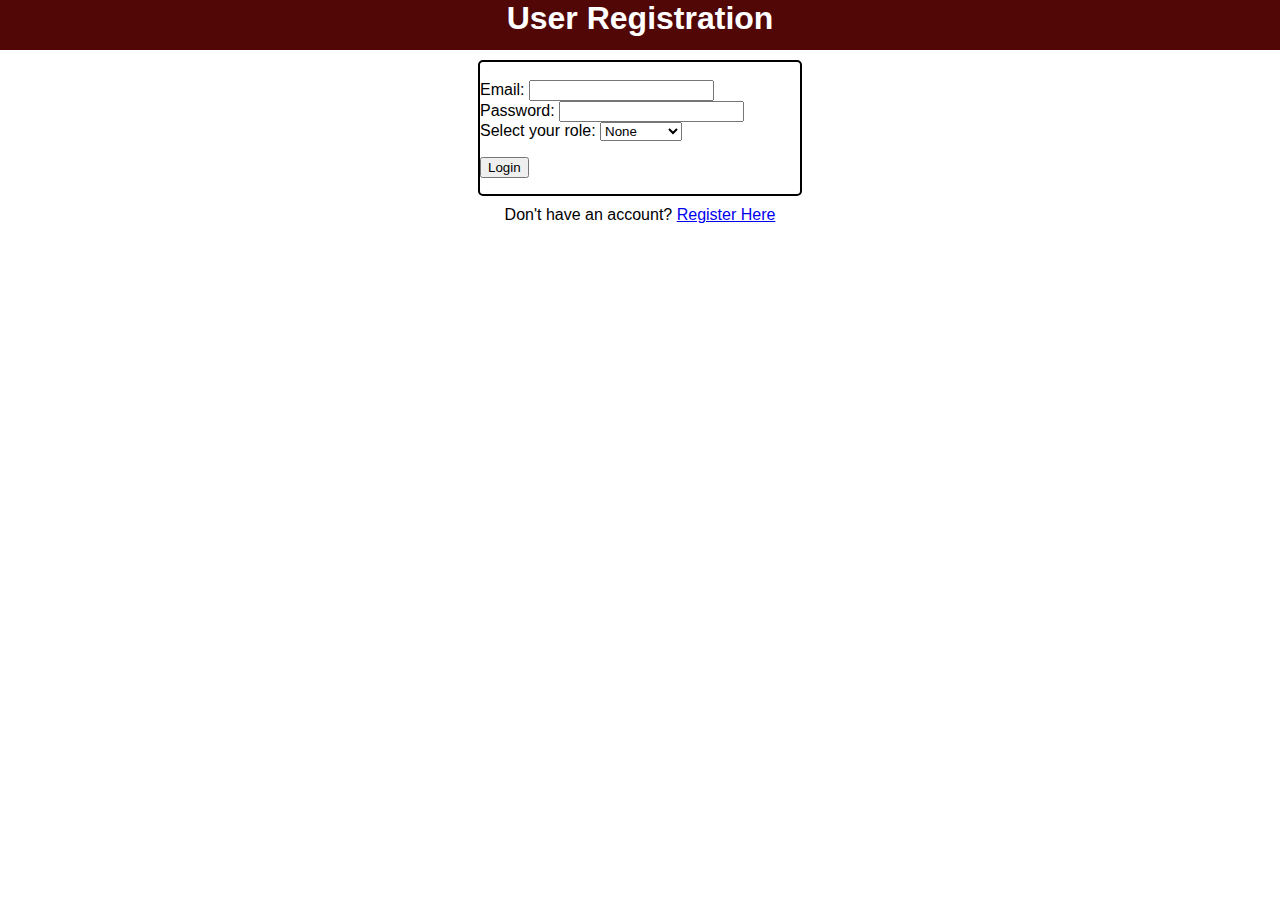
==== index.html @ 9dee7bb1 "Add files via upload" ====
<!DOCTYPE html>
<html>
	<head>
		<link rel="stylesheet" type="text/css" href="style.css">
		<title> User Login </title>
		<script type="text/javascript" src="login.js"></script>
	</head>
	<body>
		<div class="header">
			<div class="name">
				<h1>User Registration</h1>
			</div>
		</div> 
        <div class="nav"></div>
		<div class="content">
			<form id="login">
                <br>
				<label for="email">Email:</label> 
                <input name="email" id="email" type="email" required> 
                <br>
				<label for="password">Password:</label> 
                <input name="password" id="password" type="password" required> 
                <br>
				<label for="roles">Select your role:</label> 
                <select name="roles" id="roles" required>
                    <option value="">None</option>
                    <option value="Patient">Patient</option>
                    <option value="Doctor">Doctor</option>
                    <option value="Pharmacy">Pharmacy</option>
                </select>
                <br>
                <p>
				<input type="submit" value="Login"></input> 
			</form>
		</div>
        <div class="question">Don't have an account? <a href="./register.html">Register Here</a></div>
	</body>
</html>
---- style.css ----
* {
    font-family: sans-serif;
  }
  body {
    background-color: white;
    margin: 0;
	  padding: 0;
  }
  .header {
    position: relative;
    height: 50px;
    background-color: rgb(82, 7, 7);
  }
  .name {
    position: relative;
    text-align: center;
    color: white;
  }
  .name > h1 {
    margin-top: 0;
  }
  .content {
    position: relative;
    background-color: white;
    height: 80%;
    top: 10px;
    bottom: 170px;
  }
  .content > h1 {
    text-align: center;
  }
  .question {
    position: relative;
    text-align: center;
    top: 20px;
  }
  form {
    width: 25%;
    margin: auto;
    border-width: 2px;
    border-style: solid;
    border-radius: 5px;
  }
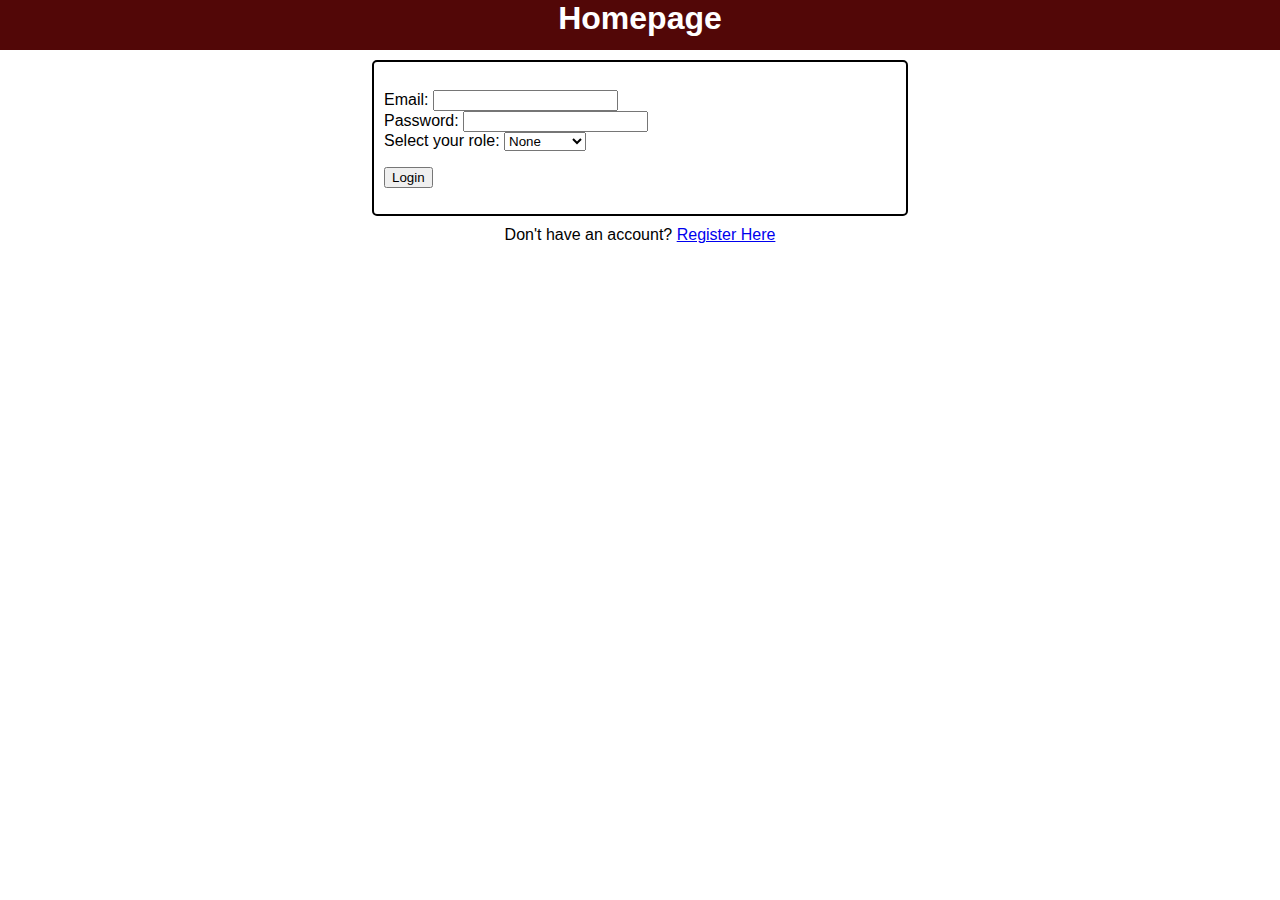
==== commit 12e96dc3: "Update existing files." ====
--- a/index.html
+++ b/index.html
@@ -2,13 +2,13 @@
 <html>
 	<head>
 		<link rel="stylesheet" type="text/css" href="style.css">
-		<title> User Login </title>
+		<title> Homepage </title>
 		<script type="text/javascript" src="login.js"></script>
 	</head>
 	<body>
 		<div class="header">
 			<div class="name">
-				<h1>User Registration</h1>
+				<h1>Homepage</h1>
 			</div>
 		</div> 
         <div class="nav"></div>
--- a/style.css
+++ b/style.css
@@ -35,9 +35,13 @@
     top: 20px;
   }
   form {
-    width: 25%;
+    width: 40%;
     margin: auto;
+    padding: 10px;
     border-width: 2px;
     border-style: solid;
     border-radius: 5px;
+  }
+  #register {
+    display: none;
   }